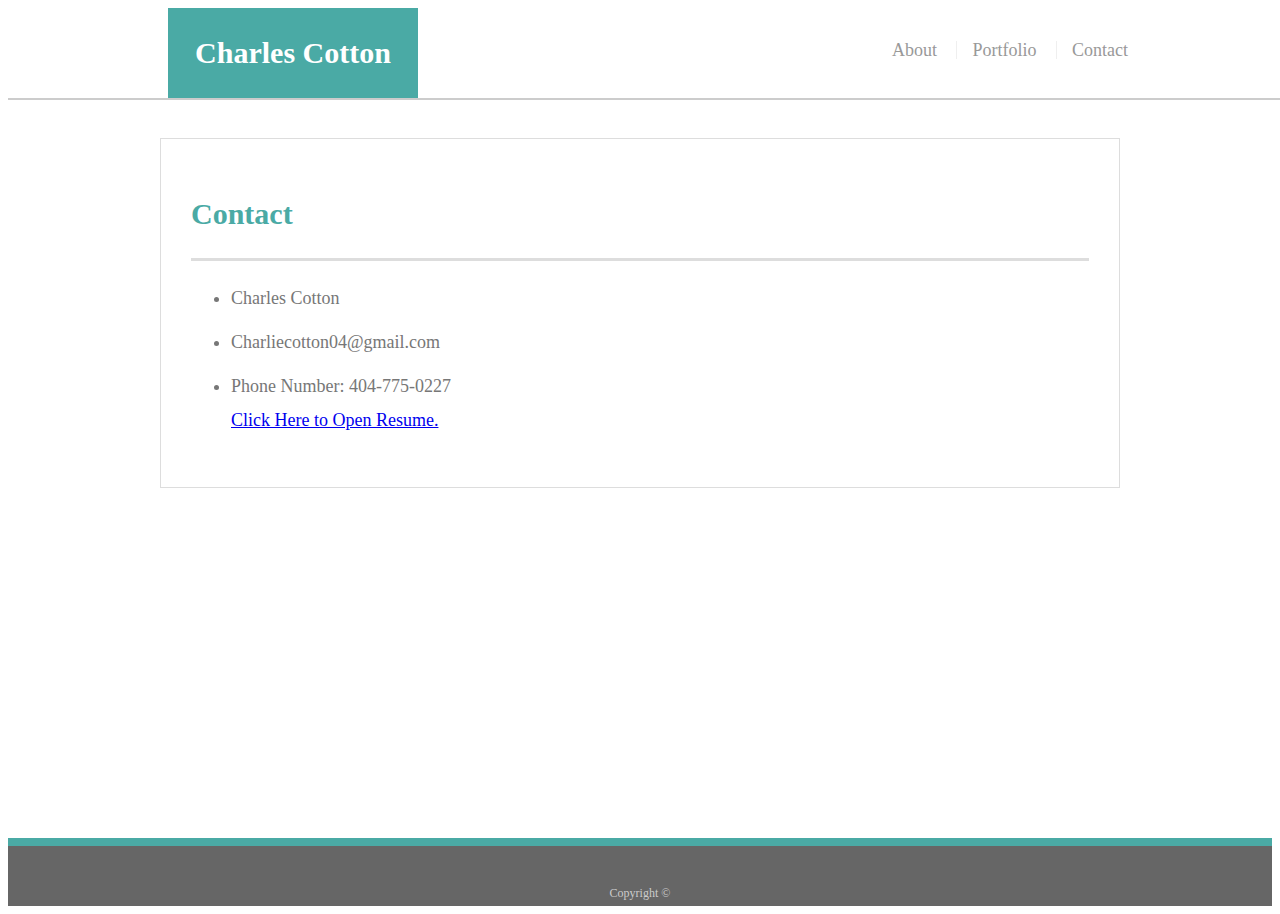
==== contact.html @ d9dc631f "added new updates" ====
<!DOCTYPE html>
<html lang="en-us">
  <head>
    <meta charset="UTF-8" />
    <title>Contact | Your Name</title>
    <link rel="stylesheet" type="text/css" href="assets/css/style.css" />
  </head>

  <body>
    <header id="masthead">
      <div class="container">
        <a href="index.html" id="logo">Charles Cotton</a>
        <nav>
          <a href="index.html">About</a>
          <a href="portfolio.html">Portfolio</a>
          <a href="contact.html">Contact</a>
        </nav>
      </div>
    </header>

    <div id="main-container" class="container">
      <section class="main-section">
        <h1>Contact</h1>

        <form id="contact-form">
          <ul>
            <li>
              <label for="name">Charles Cotton</label>
            </li>
            <li>
              <label for="email">Charliecotton04@gmail.com</label>
            </li>
            <li>
              <label for="message">Phone Number: 404-775-0227</label>
              <a
                target="_blank"
                href="https://drive.google.com/file/d/1gJ4qt1NN_RRqy7H2-ruNvxGXDNYPtQVO/view?usp=sharing"
                >Click Here to Open Resume.</a
              >
            </li>
          </ul>
        </form>
      </section>
    </div>

    <footer>
      <div class="container">
        Copyright &copy;
      </div>
    </footer>
  </body>
</html>
---- assets/css/style.css ----
body {
  font-family: Georgia, "Times New Roman", Times, serif;
  font-size: 18px;
  line-height: 34px;
  color: #777777;
  background: url("../images/concrete_seamless.png");
}

* {
  box-sizing: border-box;
}

/* general */

.container {
  width: 100%;
  max-width: 960px;
  margin: 0 auto;
  clear: both;
}

h1,
h2,
h3,
p {
  margin-bottom: 20px;
}

p:last-child {
  margin-bottom: 0;
}

h1,
h2,
h3 {
  font-family: Trattatello, fantasy;
  font-weight: 700;
  color: #4aaaa5;
}

h1 {
  padding-bottom: 20px;
  font-size: 30px;
  line-height: 49px;
  border-bottom: 3px solid #dddddd;
}

h2,
h3 {
  font-size: 22px;
}

/* header */

#masthead {
  position: fixed;
  z-index: 99;
  width: 100%;
  margin: 0 0 30px;
  overflow: auto;
  color: #ffffff;
  background: #ffffff;
  border-bottom: 2px solid #cccccc;
}

#logo {
  float: left;
  width: 250px;
  height: 90px;
  font-family: Georgia, Times, "Times New Roman", serif;
  font-size: 30px;
  font-weight: 700;
  line-height: 90px;
  color: #ffffff;
  text-align: center;
  text-decoration: none;
  background: #4aaaa5;
}

nav {
  float: right;
  margin-top: 25px;
}

nav a {
  display: inline-block;
  padding-left: 15px;
  margin-left: 15px;
  line-height: 18px;
  color: #999;
  text-decoration: none;
  border-left: 1px solid #efefef;
}

nav a:first-child {
  border-left: 0 none;
}

/* footer */

footer {
  padding: 30px 0;
  clear: both;
  font-size: 12px;
  color: #ffffff;
  color: #cccccc;
  text-align: center;
  background: #666666;
  border-top: 8px solid #4aaaa5;
  height: 50px;
}

h3,
h2 {
  padding-bottom: 20px;
  margin-bottom: 15px;
  line-height: 22px;
  border-bottom: 2px solid #eeeeee;
}

/* main */

#main-container {
  padding-top: 130px;
  min-height: calc(100vh - 70px);
}

.main-section {
  float: left;
  width: 100%;
  max-width: 960px;
  padding: 30px;
  margin: 0 0 40px;
  background: #ffffff;
  border: 1px solid #dddddd;
}

/* portfolio page */

.work {
  position: relative;
  float: left;
  width: 274px;
  margin: 20px 0 25px;
  overflow: auto;
}

.work:nth-child(even) {
  margin-right: 40px;
}

.work img {
  width: 100%;
  border: 0 none;
  opacity: 0.8;
}

.work h3 {
  position: absolute;
  bottom: 20px;
  width: 100%;
  padding: 15px;
  margin-bottom: 0;
  font-weight: 300;
  line-height: 30px;
  color: #ffffff;
  text-align: center;
  background: #4aaaa5;
  border-bottom: 0;
}

.auth-image {
  float: left;
  width: 200px;
  height: auto;
  margin-top: 10px;
  margin-right: 25px;
}

/* contact page */

#contact-form ul {
  margin-bottom: 20px;
}

#contact-form li {
  margin-bottom: 10px;
}

label,
input[type="text"],
input[type="email"],
textarea {
  display: block;
  width: 100%;
}

input[type="text"],
input[type="email"],
textarea {
  height: 35px;
  padding: 0 10px;
  font-size: 14px;
  border: 1px solid #dddddd;
}

textarea {
  height: 200px;
}

input[type="submit"] {
  padding: 10px 30px;
  font-size: 18px;
  color: #ffffff;
  cursor: pointer;
  background: #4aaaa5;
  border: 0 none;
}
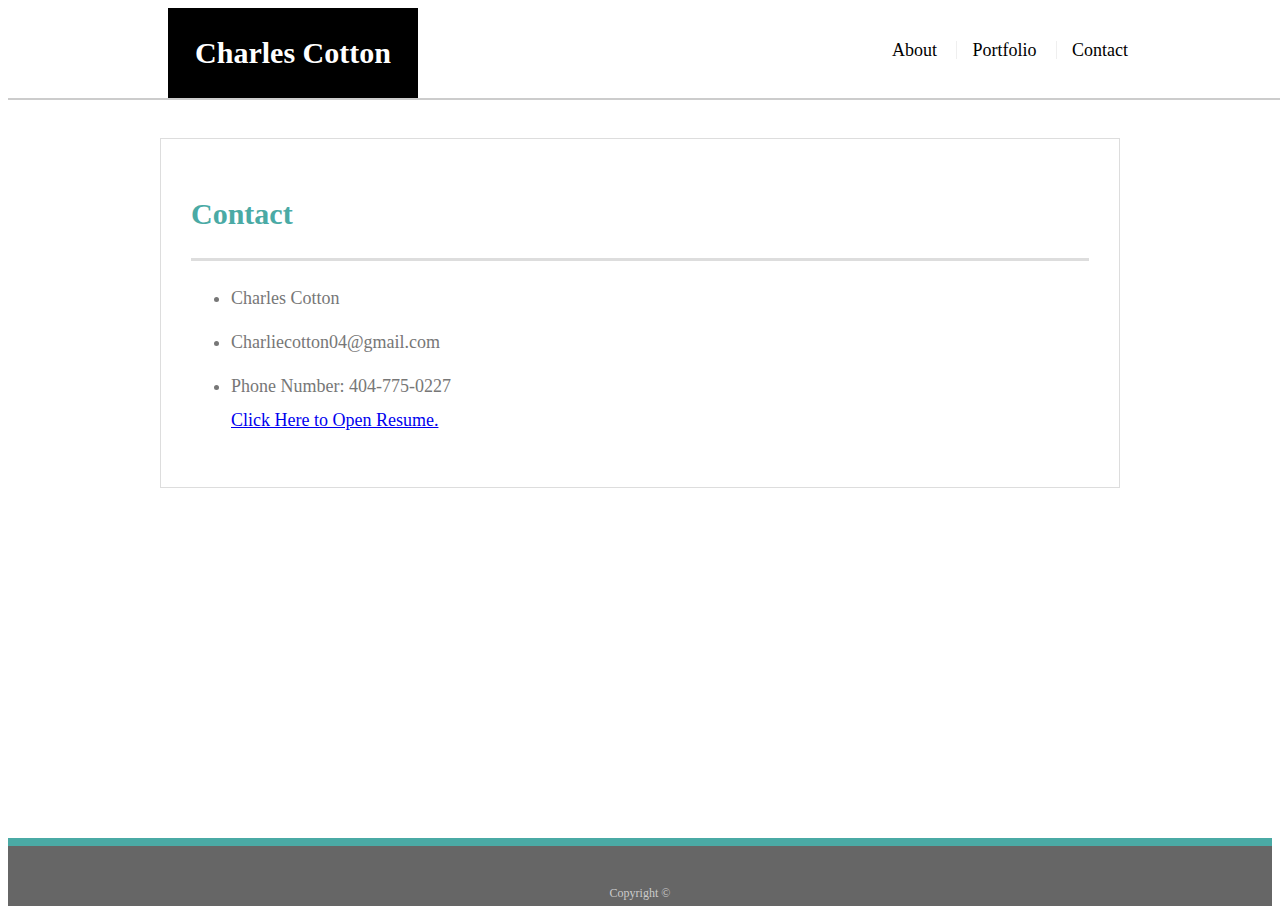
==== commit 42121bcb: "changes to resume" ====
--- a/contact.html
+++ b/contact.html
@@ -1,52 +1,52 @@
 <!DOCTYPE html>
 <html lang="en-us">
-  <head>
-    <meta charset="UTF-8" />
-    <title>Contact | Your Name</title>
-    <link rel="stylesheet" type="text/css" href="assets/css/style.css" />
-  </head>
 
-  <body>
-    <header id="masthead">
-      <div class="container">
-        <a href="index.html" id="logo">Charles Cotton</a>
-        <nav>
-          <a href="index.html">About</a>
-          <a href="portfolio.html">Portfolio</a>
-          <a href="contact.html">Contact</a>
-        </nav>
-      </div>
-    </header>
+<head>
+  <meta charset="UTF-8" />
+  <title>Contact | Your Name</title>
+  <link rel="stylesheet" type="text/css" href="assets/css/style.css" />
+</head>
 
-    <div id="main-container" class="container">
-      <section class="main-section">
-        <h1>Contact</h1>
+<body>
+  <header id="masthead">
+    <div class="container">
+      <a href="index.html" id="logo">Charles Cotton</a>
+      <nav>
+        <a href="index.html">About</a>
+        <a href="portfolio.html">Portfolio</a>
+        <a href="contact.html">Contact</a>
+      </nav>
+    </div>
+  </header>
 
-        <form id="contact-form">
-          <ul>
-            <li>
-              <label for="name">Charles Cotton</label>
-            </li>
-            <li>
-              <label for="email">Charliecotton04@gmail.com</label>
-            </li>
-            <li>
-              <label for="message">Phone Number: 404-775-0227</label>
-              <a
-                target="_blank"
-                href="https://drive.google.com/file/d/1gJ4qt1NN_RRqy7H2-ruNvxGXDNYPtQVO/view?usp=sharing"
-                >Click Here to Open Resume.</a
-              >
-            </li>
-          </ul>
-        </form>
-      </section>
+  <div id="main-container" class="container">
+    <section class="main-section">
+      <h1>Contact</h1>
+
+      <form id="contact-form">
+        <ul>
+          <li>
+            <label for="name">Charles Cotton</label>
+          </li>
+          <li>
+            <label for="email">Charliecotton04@gmail.com</label>
+          </li>
+          <li>
+            <label for="message">Phone Number: 404-775-0227</label>
+            <a target="_blank"
+              href="https://docs.google.com/document/d/1v5NgUzq5_NPx_pfDLXig3YFXQMN58Y4Mx3GyW_yPGQA/edit?usp=sharing">Click
+              Here to Open Resume.</a>
+          </li>
+        </ul>
+      </form>
+    </section>
+  </div>
+
+  <footer>
+    <div class="container">
+      Copyright &copy;
     </div>
+  </footer>
+</body>
 
-    <footer>
-      <div class="container">
-        Copyright &copy;
-      </div>
-    </footer>
-  </body>
-</html>
+</html>--- a/assets/css/style.css
+++ b/assets/css/style.css
@@ -33,7 +33,7 @@
 h1,
 h2,
 h3 {
-  font-family: Trattatello, fantasy;
+  font-family: Georgia, "Times New Roman", Times, serif;
   font-weight: 700;
   color: #4aaaa5;
 }
@@ -74,7 +74,7 @@
   color: #ffffff;
   text-align: center;
   text-decoration: none;
-  background: #4aaaa5;
+  background: black;
 }
 
 nav {
@@ -87,7 +87,7 @@
   padding-left: 15px;
   margin-left: 15px;
   line-height: 18px;
-  color: #999;
+  color: black;
   text-decoration: none;
   border-left: 1px solid #efefef;
 }
@@ -137,14 +137,6 @@
 
 /* portfolio page */
 
-.work {
-  position: relative;
-  float: left;
-  width: 274px;
-  margin: 20px 0 25px;
-  overflow: auto;
-}
-
 .work:nth-child(even) {
   margin-right: 40px;
 }
@@ -165,7 +157,7 @@
   line-height: 30px;
   color: #ffffff;
   text-align: center;
-  background: #4aaaa5;
+
   border-bottom: 0;
 }
 
